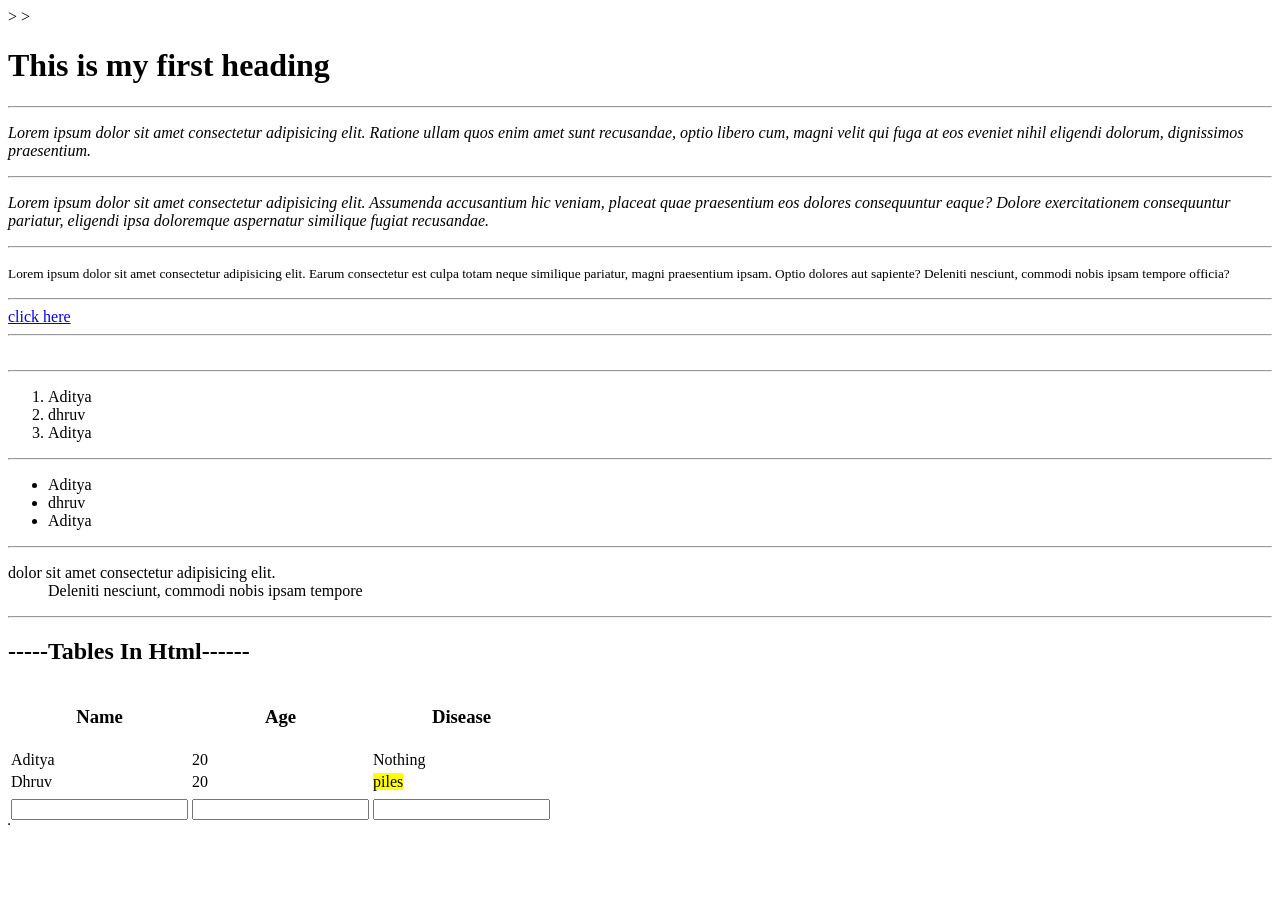
==== Html/index.html @ d281bf8e "Added 45 days training folders" ====
<!DOCTYPE html> <!--this mention the document type which is html-->>
<html lang="en"> <!--mention the element-->>

<head>
    <meta charset="UTF-8">
    <meta name="viewport" content="width=device-width, initial-scale=1.0">
    <title>Document</title>
</head>

<body>
    <h1>This is my first heading</h1>
    <hr>

    <p><i>Lorem ipsum dolor sit amet consectetur adipisicing elit.
            Ratione ullam quos enim amet sunt recusandae, optio libero cum,
            magni velit qui fuga at eos eveniet nihil eligendi dolorum, dignissimos praesentium.</i></p>
    <hr>

    <p><em>Lorem ipsum dolor sit amet consectetur adipisicing elit.
            Assumenda accusantium hic veniam, placeat quae praesentium eos dolores consequuntur eaque?
            Dolore exercitationem consequuntur pariatur, eligendi ipsa doloremque aspernatur
            similique fugiat recusandae.</em></p>
    <hr>

    <p><small>Lorem ipsum dolor sit amet consectetur adipisicing elit.
            Earum consectetur est culpa totam neque similique pariatur, magni praesentium ipsam.
            Optio dolores aut sapiente? Deleniti nesciunt, commodi nobis ipsam tempore officia?</small></p>

    <hr>

    <a href="https://www.accuweather.com/en/in/pilani/190313/weather-forecast/190313">click here</a>
    <hr>

    <img src="https://gratisography.com/wp-content/uploads/2025/05/gratisography-moon-robot-800x525.jpg" alt="">
    <hr>

    <ol>
        <li>Aditya</li>
        <li>dhruv</li>
        <li>Aditya</li>
    </ol>

    <hr>

    <ul>
        <li>Aditya</li>
        <li>dhruv</li>
        <li>Aditya</li>
    </ul>

    <hr>

    <dl>
        <dt>dolor sit amet consectetur adipisicing elit.</dt>
        <dd>Deleniti nesciunt, commodi nobis ipsam tempore</dd>
    </dl>

    <hr>

    <h2>-----Tables In Html------</h2>
    <table>
        <tr>
            <th>
                <h3>Name</h3>

            </th>
            <th>
                <h3>Age</h3>

            </th>
            <th>
                <h3>Disease</h3>

            </th>

        </tr>

        <tr>
            <td>Aditya</td>
            <td>20</td>
            <td>Nothing</td>
        </tr>

        <tr>
            <td>Dhruv</td>
            <td>20</td>
            <td><mark>piles</mark></td>
        </tr>

        <tr>
            <td></td>
        </tr>

        <tr>
            <td><input type="text"></td>
            <td><input type="number"></td>
            <td><input type="text"></td>
        </tr>

    </table>

    <table border = "1">
        <tr>
            

        </tr>

    </table>


</body>
</html>
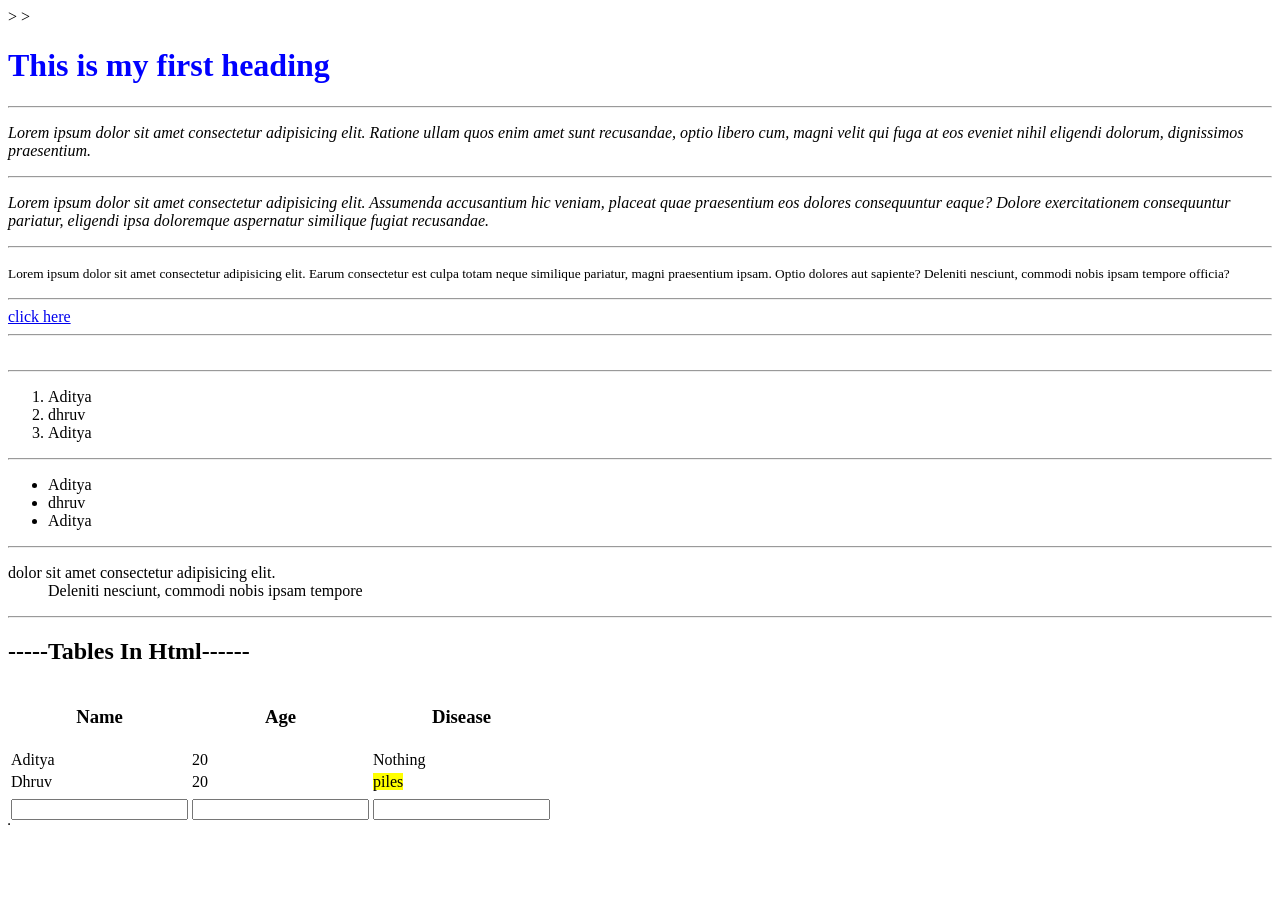
==== commit c4ac8bac: "Added html css" ====
--- a/Html/index.html
+++ b/Html/index.html
@@ -107,6 +107,13 @@
 
     </table>
 
+    <style>
+h1{
+    color: blue;
+}
+
+    </style>
+
 
 </body>
 </html>
